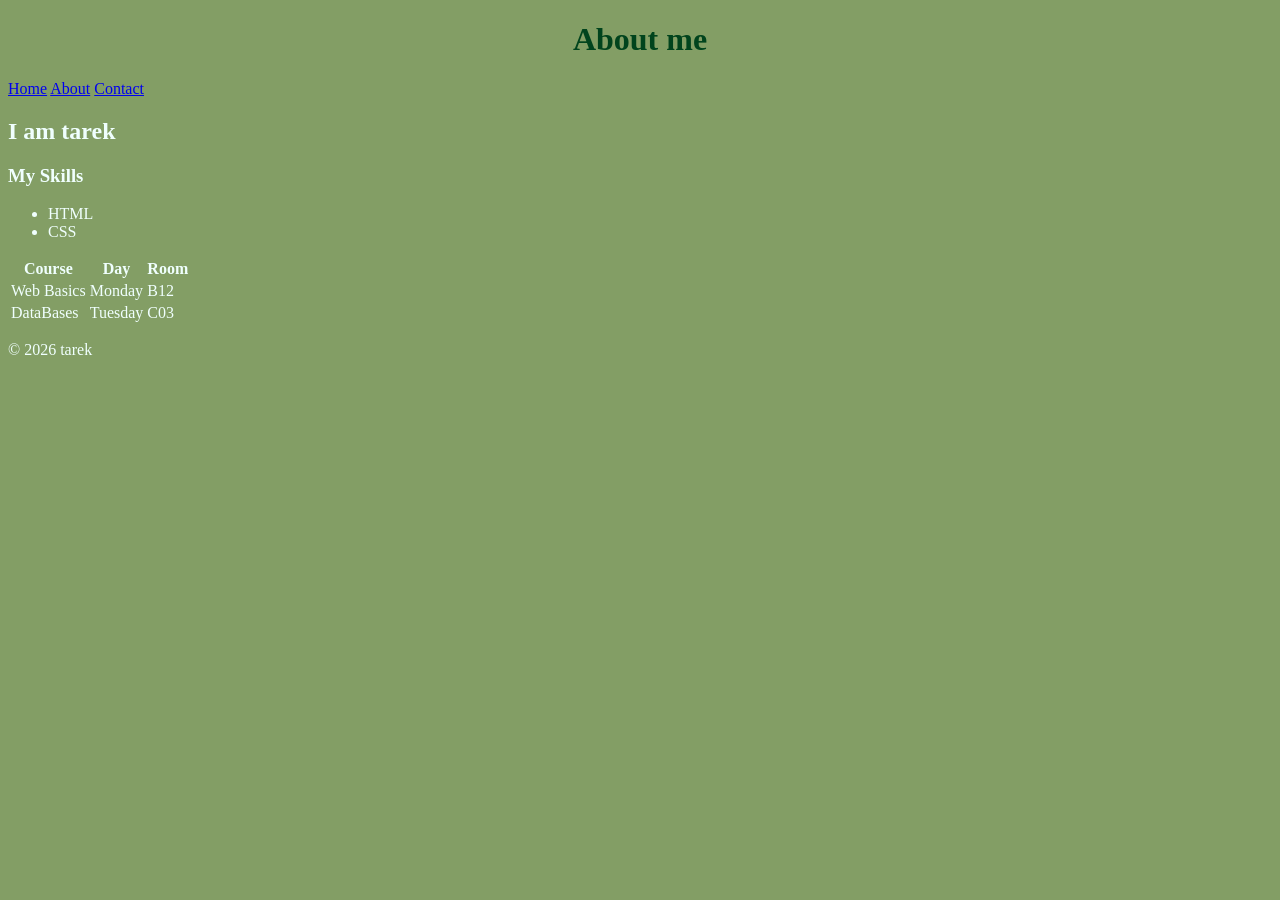
==== about.html @ cf27f989 "Initial commit: add HTML and CSS" ====
<!DOCTYPE html>
<html lang="en">
<head>
    <meta charset="UTF-8">
    <meta name="viewport" content="width=device-width, initial-scale=1.0">
    <title>about me</title>
    <link rel="stylesheet" href="css/Stylesheet.css">
</head>
<body>
    <header>
        <h1>About me</h1>
        <nav>
            <a href="index.html">Home</a>
            <a href="about.html">About</a>
            <a href="contact.html">Contact</a>
        </nav>
    </header>
    <main>
      <h2>I am tarek</h2>
      <h3>My Skills</h3>
      <ul>
        <li>HTML</li>
        <li>CSS</li>
      </ul>
      <table> 
        <thead> 
            <tr>
                <th>Course</th><th>Day</th><th>Room</th>
            </tr>
        </thead>
        <tbody>
            <tr>
                <td>Web Basics</td> <td>Monday</td><td>B12</td>
            </tr>
            <tr>
                <td>DataBases</td><td>Tuesday</td><td>C03</td>
            </tr>
        </tbody>
      </table>
    </main>
    <footer>
        <p>&copy; 2026 tarek</p>
    </footer>
</body>
</html>
---- css/Stylesheet.css ----
h1{
    color: rgb(1, 68, 29);
    width: 100%;
    text-align: center;
}
body{
    background-color: rgb(131, 158, 101);
    color: rgb(240, 255, 254);
}
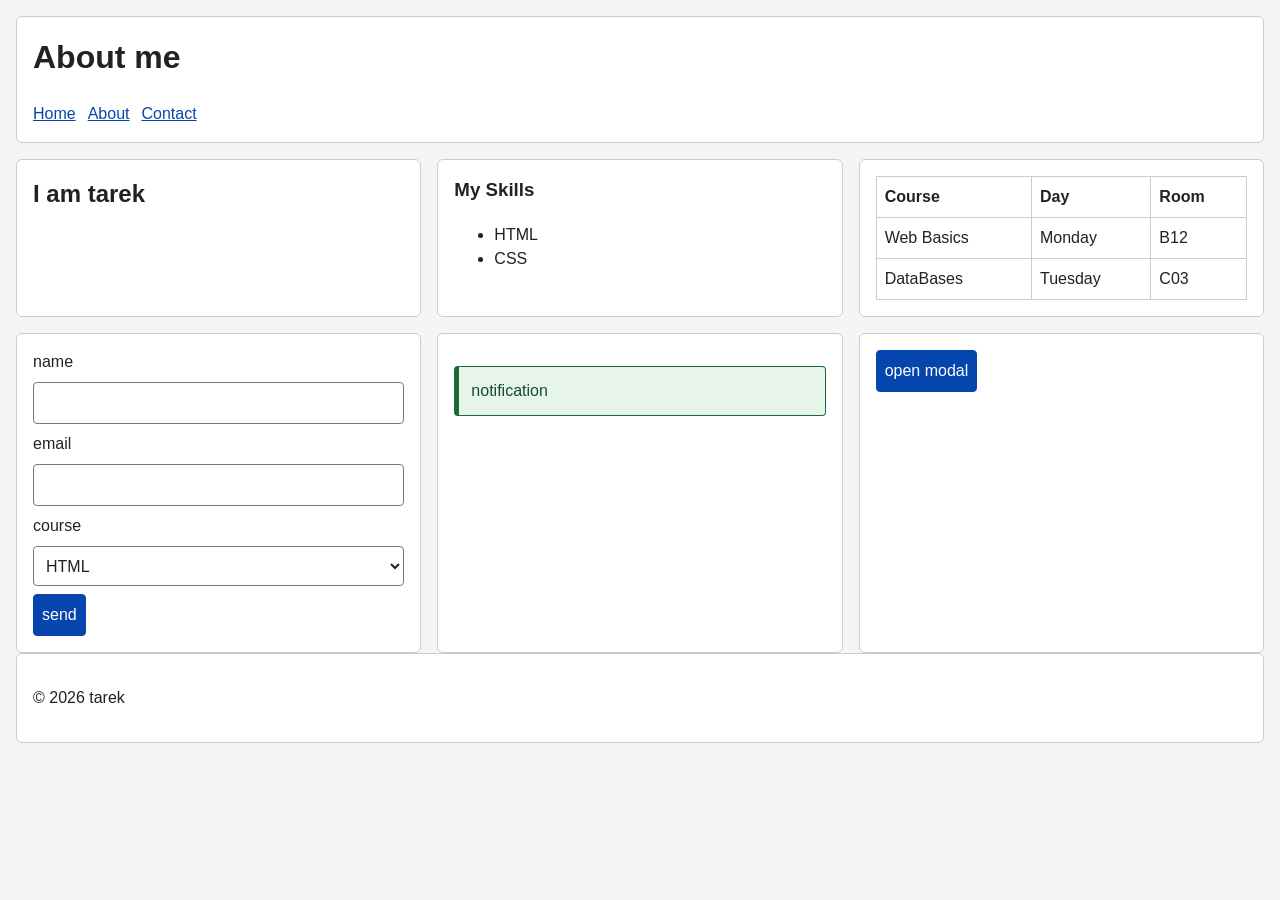
==== commit c11b90dc: "updated page looks" ====
--- a/about.html
+++ b/about.html
@@ -6,40 +6,90 @@
     <title>about me</title>
     <link rel="stylesheet" href="css/Stylesheet.css">
 </head>
-<body>
+<body id="top">
     <header>
         <h1>About me</h1>
-        <nav>
+        <nav aria-label="main navigation">
             <a href="index.html">Home</a>
-            <a href="about.html">About</a>
+            <a href="about.html" aria-current="page">About</a>
             <a href="contact.html">Contact</a>
         </nav>
     </header>
-    <main>
-      <h2>I am tarek</h2>
-      <h3>My Skills</h3>
-      <ul>
-        <li>HTML</li>
-        <li>CSS</li>
-      </ul>
-      <table> 
-        <thead> 
-            <tr>
-                <th>Course</th><th>Day</th><th>Room</th>
-            </tr>
-        </thead>
-        <tbody>
-            <tr>
-                <td>Web Basics</td> <td>Monday</td><td>B12</td>
-            </tr>
-            <tr>
-                <td>DataBases</td><td>Tuesday</td><td>C03</td>
-            </tr>
-        </tbody>
-      </table>
+
+    <main class="layout">
+        <section class="item">
+            <h2>I am tarek</h2>
+        </section>
+
+        <section class="item">
+            <h3>My Skills</h3>
+            <ul>
+                <li>HTML</li>
+                <li>CSS</li>
+            </ul>
+        </section>
+
+        <section class="item">
+            <table>
+                <thead>
+                    <tr>
+                        <th scope="col">Course</th>
+                        <th scope="col">Day</th>
+                        <th scope="col">Room</th>
+                    </tr>
+                </thead>
+                <tbody>
+                    <tr>
+                        <td>Web Basics</td>
+                        <td>Monday</td>
+                        <td>B12</td>
+                    </tr>
+                    <tr>
+                        <td>DataBases</td>
+                        <td>Tuesday</td>
+                        <td>C03</td>
+                    </tr>
+                </tbody>
+            </table>
+        </section>
+
+        <section class="item">
+            <form action="#" method="get">
+                <label for="name">name</label>
+                <input type="text" id="name" name="name">
+
+                <label for="email">email</label>
+                <input type="email" id="email" name="email">
+
+                <label for="course">course</label>
+                <select id="course" name="course">
+                    <option value="HTML">HTML</option>
+                    <option value="CSS">CSS</option>
+                </select>
+
+                <button type="submit">send</button>
+            </form>
+        </section>
+
+        <section class="item">
+            <p class="alert" role="status">notification</p>
+        </section>
+
+        <section class="item">
+            <a class="button" href="#modal">open modal</a>
+        </section>
     </main>
+
+    <div class="modal" id="modal" role="dialog" aria-modal="true" aria-labelledby="modal-title" tabindex="-1">
+        <a class="modal-background" href="#top" aria-label="close modal"></a>
+        <div class="modal-content">
+            <h2 id="modal-title">modal</h2>
+            <a class="button" href="#top">close</a>
+        </div>
+    </div>
+
     <footer>
         <p>&copy; 2026 tarek</p>
     </footer>
 </body>
-</html>+</html>
--- a/css/Stylesheet.css
+++ b/css/Stylesheet.css
@@ -1,9 +1,187 @@
-h1{
-    color: rgb(1, 68, 29);
+
+* {
+    box-sizing: border-box;
+}
+
+body {
+    margin: 0;
+    padding: 16px;
+    background: #f5f5f5;
+    color: #222;
+    font-family: Arial, sans-serif;
+    line-height: 1.5;
+}
+
+header, footer, .item {
+    padding: 16px;
+    margin-bottom: 16px;
+    background: white;
+    border: 1px solid #ccc;
+    border-radius: 6px;
+}
+
+header h1 {
+    margin-top: 0;
+}
+
+nav {
+    display: flex;
+    flex-wrap: wrap;
+    gap: 12px;
+}
+
+a {
+    color: #0645ad;
+}
+
+a:focus-visible, input:focus-visible, select:focus-visible, button:focus-visible {
+    outline: 3px solid #b45309;
+    outline-offset: 3px;
+}
+
+.layout {
+    display: grid;
+    grid-template-columns: 1fr;
+    gap: 16px;
+}
+
+.item {
+    margin: 0;
+    min-width: 0;
+}
+
+.item h2, .item h3 {
+    margin-top: 0;
+}
+
+table {
     width: 100%;
-    text-align: center;
+    border-collapse: collapse;
 }
-body{
-    background-color: rgb(131, 158, 101);
-    color: rgb(240, 255, 254);
-}+
+th, td {
+    padding: 8px;
+    border: 1px solid #ccc;
+    text-align: left;
+}
+
+form {
+    display: grid;
+    gap: 8px;
+}
+
+input, select, button, .button {
+    min-height: 40px;
+    padding: 8px;
+    font: inherit;
+}
+
+input, select {
+    width: 100%;
+    border: 1px solid #777;
+    border-radius: 4px;
+    background: white;
+    color: #222;
+}
+
+button, .button {
+    display: inline-block;
+    width: fit-content;
+    border: 1px solid #0645ad;
+    border-radius: 4px;
+    background: #0645ad;
+    color: white;
+    text-decoration: none;
+    cursor: pointer;
+}
+
+.alert {
+    padding: 12px;
+    border: 1px solid #176b35;
+    border-left: 5px solid #176b35;
+    border-radius: 4px;
+    background: #e6f4ea;
+    color: #174c2d;
+}
+
+
+.modal {
+    display: none;
+    position: fixed;
+    inset: 0;
+    z-index: 10;
+    align-items: center;
+    justify-content: center;
+    padding: 16px;
+}
+
+.modal:target {
+    display: flex;
+}
+
+.modal-background {
+    position: absolute;
+    inset: 0;
+    background: rgba(0, 0, 0, 0.7);
+}
+
+.modal-content {
+    position: relative;
+    padding: 24px;
+    background: white;
+    color: #222;
+    border-radius: 6px;
+}
+
+.modal-content h2 {
+    margin-top: 0;
+}
+
+
+@media (min-width: 600px) {
+    .layout {
+        grid-template-columns: repeat(2, minmax(0, 1fr));
+    }
+}
+
+@media (min-width: 900px) {
+    .layout {
+        grid-template-columns: repeat(3, minmax(0, 1fr));
+    }
+}
+
+
+@media (prefers-color-scheme: dark) {
+    body {
+        background: #121212;
+        color: #f5f5f5;
+    }
+
+    header, footer, .item, .modal-content {
+        background: #222;
+        color: #f5f5f5;
+        border-color: #666;
+    }
+
+    a {
+        color: #9ec5ff;
+    }
+
+    input, select {
+        background: #222;
+        color: #f5f5f5;
+        border-color: #aaa;
+    }
+
+    button, .button {
+        background: #9ec5ff;
+        color: #111;
+        border-color: #9ec5ff;
+    }
+
+    .alert {
+        background: #173522;
+        color: #e1f5e7;
+        border-color: #75cf91;
+    }
+}
